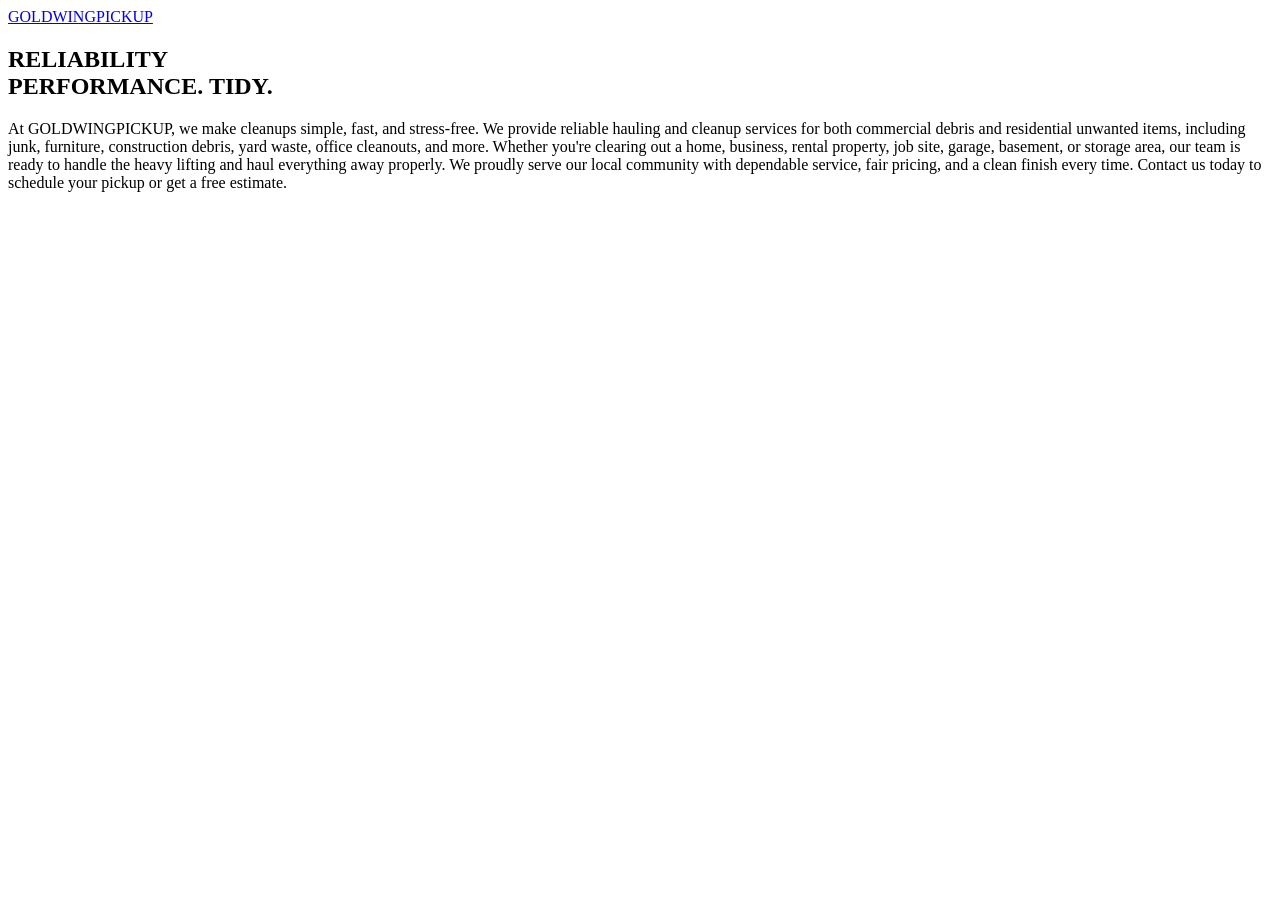
==== about.html @ d8213646 "Create about.html" ====
<!DOCTYPE html>
<html lang="en">
<head>
  <meta charset="UTF-8" />
  <meta name="viewport" content="width=device-width, initial-scale=1.0" />
  <title>About | Goldwing Pickup</title>
  <link rel="stylesheet" href="style.css" />
</head>
<body class="light-page">

  <header class="site-header light-header">
    <a href="index.html" class="logo">GOLDWINGPICKUP</a>
  </header>

  <main class="split-page about-page">
    <section class="about-text">
      <h1>RELIABILITY<br>PERFORMANCE. TIDY.</h1>

      <p>
        At GOLDWINGPICKUP, we make cleanups simple, fast, and stress-free. We provide reliable
        hauling and cleanup services for both commercial debris and residential unwanted items,
        including junk, furniture, construction debris, yard waste, office cleanouts, and more.
        Whether you're clearing out a home, business, rental property, job site, garage,
        basement, or storage area, our team is ready to handle the heavy lifting and haul
        everything away properly. We proudly serve our local community with dependable service,
        fair pricing, and a clean finish every time. Contact us today to schedule your pickup
        or get a free estimate.
      </p>
    </section>

    <section class="image-section about-image"></section>
  </main>

</body>
</html>
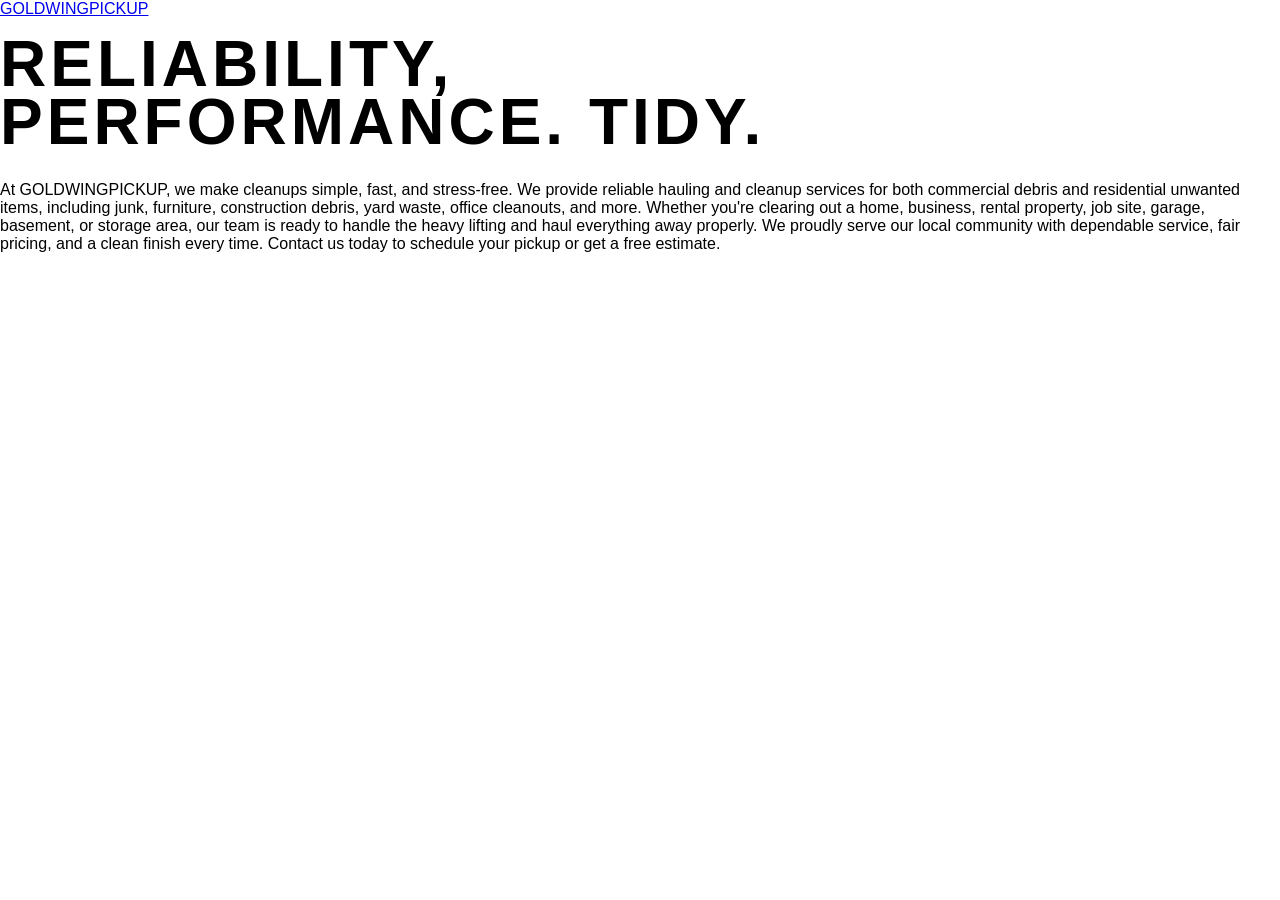
==== commit 388f9900: "Update about.html" ====
--- a/about.html
+++ b/about.html
@@ -4,31 +4,42 @@
   <meta charset="UTF-8" />
   <meta name="viewport" content="width=device-width, initial-scale=1.0" />
   <title>About | Goldwing Pickup</title>
+  <meta name="description" content="Learn about Goldwing Pickup cleanout, debris removal, and hauling services." />
   <link rel="stylesheet" href="style.css" />
 </head>
-<body class="light-page">
 
-  <header class="site-header light-header">
-    <a href="index.html" class="logo">GOLDWINGPICKUP</a>
+<body class="light-body">
+
+  <header class="header header-light">
+    <a class="brand" href="index.html">GOLDWINGPICKUP</a>
+
+    <nav class="nav light-nav">
+      <a href="about.html">About</a>
+      <a href="contact.html">Contact</a>
+    </nav>
   </header>
 
-  <main class="split-page about-page">
-    <section class="about-text">
-      <h1>RELIABILITY<br>PERFORMANCE. TIDY.</h1>
+  <main class="about-layout">
 
-      <p>
-        At GOLDWINGPICKUP, we make cleanups simple, fast, and stress-free. We provide reliable
-        hauling and cleanup services for both commercial debris and residential unwanted items,
-        including junk, furniture, construction debris, yard waste, office cleanouts, and more.
-        Whether you're clearing out a home, business, rental property, job site, garage,
-        basement, or storage area, our team is ready to handle the heavy lifting and haul
-        everything away properly. We proudly serve our local community with dependable service,
-        fair pricing, and a clean finish every time. Contact us today to schedule your pickup
-        or get a free estimate.
-      </p>
+    <section class="about-left">
+      <div class="about-content">
+        <h1>RELIABILITY,<br>PERFORMANCE. TIDY.</h1>
+
+        <p>
+          At GOLDWINGPICKUP, we make cleanups simple, fast, and stress-free. We provide reliable
+          hauling and cleanup services for both commercial debris and residential unwanted items,
+          including junk, furniture, construction debris, yard waste, office cleanouts, and more.
+          Whether you're clearing out a home, business, rental property, job site, garage,
+          basement, or storage area, our team is ready to handle the heavy lifting and haul
+          everything away properly. We proudly serve our local community with dependable service,
+          fair pricing, and a clean finish every time. Contact us today to schedule your pickup
+          or get a free estimate.
+        </p>
+      </div>
     </section>
 
-    <section class="image-section about-image"></section>
+    <section class="about-right" aria-label="Debris pickup truck image"></section>
+
   </main>
 
 </body>
--- a/style.css
+++ b/style.css
@@ -0,0 +1,228 @@
+@font-face {
+  font-family: ImpactLocal;
+  src: local("Impact");
+}
+
+* {
+  box-sizing: border-box;
+}
+
+body {
+  margin: 0;
+  font-family: Arial, Helvetica, sans-serif;
+}
+
+.site-header {
+  position: absolute;
+  top: 0;
+  left: 0;
+  width: 100%;
+  z-index: 10;
+  padding: 42px 80px;
+  display: flex;
+  justify-content: space-between;
+  align-items: center;
+}
+
+.logo {
+  color: white;
+  text-decoration: none;
+  font-weight: 900;
+  font-size: 18px;
+  letter-spacing: 1px;
+}
+
+nav a {
+  color: white;
+  text-decoration: none;
+  margin-left: 42px;
+  font-size: 13px;
+}
+
+.home-page {
+  background: black;
+  color: white;
+}
+
+.hero {
+  min-height: 100vh;
+  background:
+    linear-gradient(rgba(0,0,0,.48), rgba(0,0,0,.48)),
+    url("images/hero-truck.png") center center / cover no-repeat;
+  display: flex;
+  align-items: center;
+  justify-content: center;
+  text-align: center;
+  padding: 120px 24px 40px;
+}
+
+.hero-content {
+  max-width: 950px;
+}
+
+h1 {
+  font-family: ImpactLocal, Arial Black, sans-serif;
+  font-size: clamp(42px, 5vw, 72px);
+  line-height: .9;
+  letter-spacing: 4px;
+  margin: 0 0 30px;
+}
+
+.hero p,
+.hero li {
+  font-size: 14px;
+  line-height: 1.5;
+}
+
+.hero ul {
+  display: inline-block;
+  text-align: left;
+  margin: 20px 0 95px;
+  padding-left: 22px;
+}
+
+.button,
+button {
+  display: inline-block;
+  background: #21a85b;
+  color: white;
+  border: none;
+  text-decoration: none;
+  border-radius: 45px;
+  padding: 28px 82px;
+  font-size: 12px;
+  font-weight: 700;
+  cursor: pointer;
+}
+
+.light-page {
+  background: #e9e7e1;
+  color: black;
+}
+
+.light-header {
+  position: relative;
+}
+
+.light-header .logo {
+  color: black;
+}
+
+.split-page {
+  min-height: calc(100vh - 104px);
+  display: grid;
+  grid-template-columns: 1.6fr 1.2fr;
+}
+
+.form-section,
+.about-text {
+  padding: 100px 80px 70px 290px;
+}
+
+.form-section h1,
+.about-text h1 {
+  font-size: clamp(44px, 4vw, 68px);
+  margin-bottom: 45px;
+}
+
+.form-section p {
+  font-size: 13px;
+  margin-bottom: 260px;
+}
+
+form {
+  max-width: 620px;
+}
+
+label,
+small {
+  display: block;
+  font-size: 12px;
+  margin-bottom: 7px;
+}
+
+.name-row {
+  display: grid;
+  grid-template-columns: 1fr 1fr;
+  gap: 8px;
+}
+
+input,
+textarea {
+  width: 100%;
+  border: 2px solid black;
+  border-radius: 20px;
+  background: transparent;
+  padding: 12px 16px;
+  margin-bottom: 20px;
+  font-size: 16px;
+}
+
+textarea {
+  min-height: 90px;
+  resize: vertical;
+}
+
+form button {
+  padding: 16px 34px;
+  border-radius: 26px;
+}
+
+.image-section {
+  min-height: 100%;
+  background-size: cover;
+  background-position: center;
+}
+
+.contact-image {
+  background-image: url("images/contact-paperwork.jpg");
+}
+
+.about-image {
+  background-image: url("images/about-truck.jpg");
+}
+
+.about-text {
+  padding-top: 130px;
+}
+
+.about-text p {
+  max-width: 590px;
+  font-size: 14px;
+  line-height: 1.55;
+}
+
+@media (max-width: 900px) {
+  .site-header {
+    padding: 28px 24px;
+  }
+
+  nav a {
+    margin-left: 18px;
+  }
+
+  .split-page {
+    grid-template-columns: 1fr;
+  }
+
+  .form-section,
+  .about-text {
+    padding: 70px 24px;
+  }
+
+  .form-section p {
+    margin-bottom: 90px;
+  }
+
+  .image-section {
+    min-height: 360px;
+  }
+
+  .name-row {
+    grid-template-columns: 1fr;
+  }
+
+  .hero ul {
+    margin-bottom: 55px;
+  }
+}
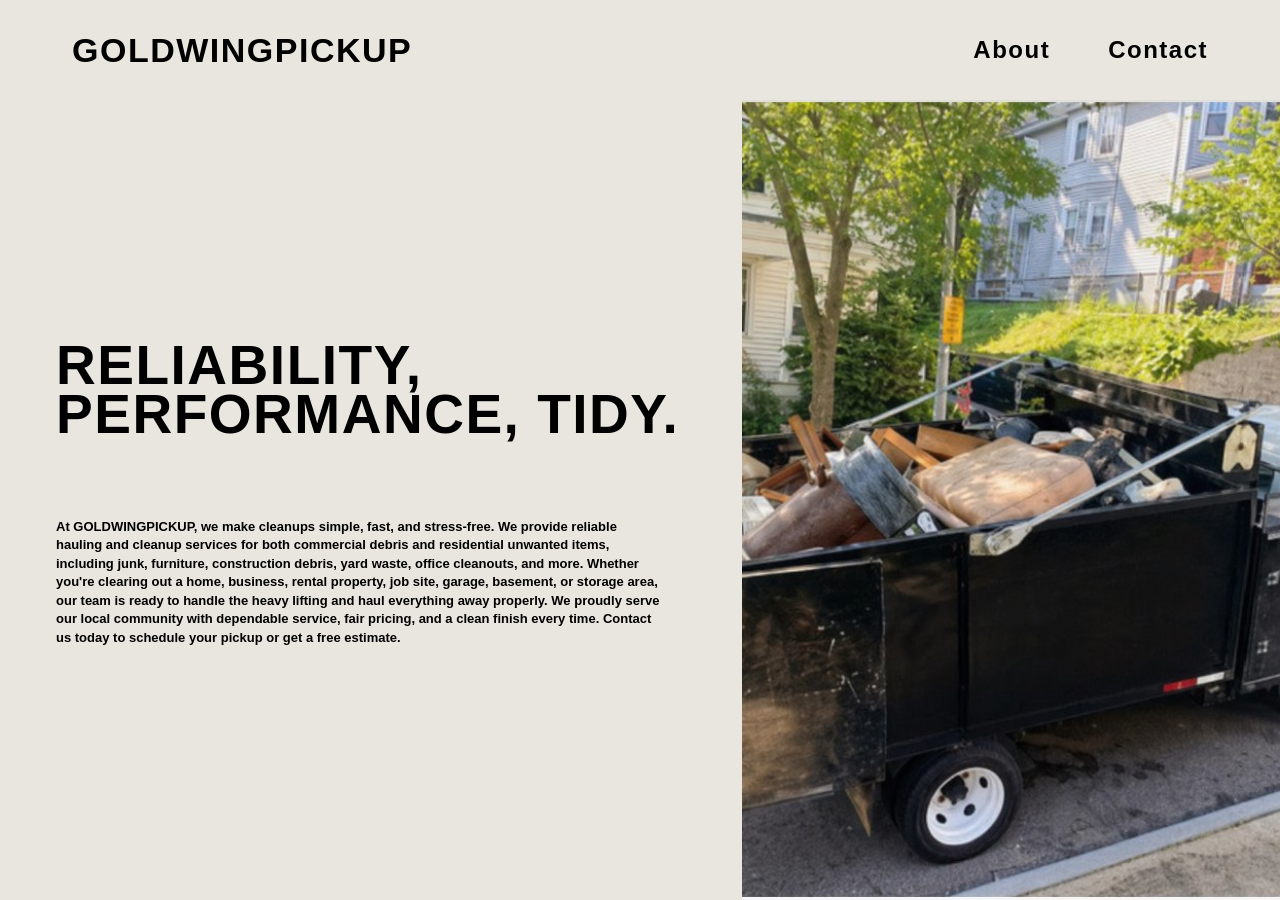
==== commit 62582044: "Update about.html" ====
--- a/about.html
+++ b/about.html
@@ -23,7 +23,7 @@
 
     <section class="about-left">
       <div class="about-content">
-        <h1>RELIABILITY,<br>PERFORMANCE. TIDY.</h1>
+        <h1>RELIABILITY,<br>PERFORMANCE, TIDY.</h1>
 
         <p>
           At GOLDWINGPICKUP, we make cleanups simple, fast, and stress-free. We provide reliable
--- a/style.css
+++ b/style.css
@@ -1,10 +1,16 @@
-@font-face {
-  font-family: ImpactLocal;
-  src: local("Impact");
-}
-
 * {
   box-sizing: border-box;
+}
+
+:root {
+  --green: #22a85d;
+  --cream: #e8e6df;
+  --black: #000000;
+  --white: #ffffff;
+}
+
+html {
+  scroll-behavior: smooth;
 }
 
 body {
@@ -12,217 +18,537 @@
   font-family: Arial, Helvetica, sans-serif;
 }
 
-.site-header {
+h1,
+.home-logo,
+.home-nav a,
+.brand,
+.nav a,
+button,
+.home-button {
+  font-family: Impact, "Arial Black", sans-serif;
+  letter-spacing: 1.5px;
+}
+
+a {
+  color: inherit;
+}
+
+/* ============================= */
+/* HOME PAGE */
+/* ============================= */
+
+.home-body {
+  background: var(--black);
+  color: var(--white);
+}
+
+.home-header {
   position: absolute;
   top: 0;
   left: 0;
   width: 100%;
-  z-index: 10;
-  padding: 42px 80px;
+  z-index: 20;
+  height: 96px;
+  padding: 0 70px;
   display: flex;
   justify-content: space-between;
   align-items: center;
 }
 
-.logo {
-  color: white;
+.home-logo {
+  color: var(--white);
   text-decoration: none;
+  font-size: 34px;
   font-weight: 900;
-  font-size: 18px;
-  letter-spacing: 1px;
-}
-
-nav a {
-  color: white;
+  line-height: 1;
+}
+
+.home-nav {
+  display: flex;
+  align-items: center;
+  gap: 58px;
+}
+
+.home-nav a {
+  color: var(--white);
   text-decoration: none;
-  margin-left: 42px;
+  font-size: 24px;
+  font-weight: 900;
+}
+
+.home-hero {
+  min-height: 100vh;
+  background-image: url("hero-truck.png");
+  background-size: cover;
+  background-position: center center;
+  background-repeat: no-repeat;
+}
+
+.home-shade {
+  min-height: 100vh;
+  background: rgba(0, 0, 0, 0.54);
+  display: flex;
+  align-items: center;
+  justify-content: center;
+  padding: 120px 24px 40px;
+}
+
+.home-center {
+  width: 100%;
+  max-width: 1450px;
+  text-align: center;
+  display: flex;
+  flex-direction: column;
+  align-items: center;
+}
+
+.home-title {
+  margin: 0 0 32px;
+  color: var(--white);
+  text-align: center;
+  width: 100%;
+}
+
+.home-title span {
+  display: block;
+  font-size: clamp(70px, 6.6vw, 122px);
+  line-height: 0.9;
+  font-weight: 900;
+  text-align: center;
+  white-space: nowrap;
+}
+
+.home-intro {
+  margin: 0 auto 22px;
+  max-width: 950px;
+  color: var(--white);
+  font-size: 20px;
+  line-height: 1.35;
+  font-weight: 700;
+  text-align: center;
+}
+
+.home-list {
+  list-style-position: inside;
+  padding: 0;
+  margin: 0 auto 145px;
+  color: var(--white);
+  text-align: center;
+}
+
+.home-list li {
+  margin: 10px 0;
+  font-size: 20px;
+  line-height: 1.35;
+  font-weight: 700;
+  text-align: center;
+}
+
+.home-button {
+  width: 330px;
+  height: 92px;
+  border-radius: 60px;
+  background: var(--green);
+  color: var(--white);
+  text-decoration: none;
+  display: inline-flex;
+  justify-content: center;
+  align-items: center;
+  font-size: 26px;
+  font-weight: 900;
+  letter-spacing: 2px;
+  margin: 0 auto;
+}
+
+.home-button:hover {
+  filter: brightness(1.08);
+}
+
+/* ============================= */
+/* SHARED LIGHT PAGE HEADER */
+/* ============================= */
+
+.light-body {
+  background: var(--cream);
+  color: var(--black);
+}
+
+.header {
+  width: 100%;
+  height: 100px;
+  padding: 0 72px;
+  display: flex;
+  align-items: center;
+  justify-content: space-between;
+  z-index: 20;
+}
+
+.header-light {
+  position: relative;
+  color: var(--black);
+  background: var(--cream);
+}
+
+.brand {
+  text-decoration: none;
+  font-size: 34px;
+  font-weight: 900;
+}
+
+.nav {
+  display: flex;
+  gap: 58px;
+  align-items: center;
+}
+
+.nav a {
+  text-decoration: none;
+  font-size: 24px;
+  font-weight: 900;
+}
+
+/* ============================= */
+/* CONTACT PAGE */
+/* ============================= */
+
+.contact-layout {
+  min-height: calc(100vh - 100px);
+  display: grid;
+  grid-template-columns: 58% 42%;
+  background: var(--cream);
+}
+
+.contact-left {
+  display: flex;
+  justify-content: center;
+  align-items: center;
+  padding: 22px 56px 36px;
+}
+
+.contact-content {
+  width: 100%;
+  max-width: 660px;
+  margin-top: -20px;
+}
+
+.page-heading {
+  margin-bottom: 46px;
+}
+
+.page-heading h1 {
+  margin: 0 0 24px;
+  font-size: clamp(42px, 4.3vw, 70px);
+  line-height: 0.9;
+}
+
+.page-heading p {
+  margin: 0;
   font-size: 13px;
-}
-
-.home-page {
-  background: black;
-  color: white;
-}
-
-.hero {
-  min-height: 100vh;
-  background:
-    linear-gradient(rgba(0,0,0,.48), rgba(0,0,0,.48)),
-    url("images/hero-truck.png") center center / cover no-repeat;
-  display: flex;
-  align-items: center;
-  justify-content: center;
-  text-align: center;
-  padding: 120px 24px 40px;
-}
-
-.hero-content {
-  max-width: 950px;
-}
-
-h1 {
-  font-family: ImpactLocal, Arial Black, sans-serif;
-  font-size: clamp(42px, 5vw, 72px);
-  line-height: .9;
-  letter-spacing: 4px;
-  margin: 0 0 30px;
-}
-
-.hero p,
-.hero li {
-  font-size: 14px;
-  line-height: 1.5;
-}
-
-.hero ul {
-  display: inline-block;
-  text-align: left;
-  margin: 20px 0 95px;
-  padding-left: 22px;
-}
-
-.button,
-button {
-  display: inline-block;
-  background: #21a85b;
-  color: white;
-  border: none;
-  text-decoration: none;
-  border-radius: 45px;
-  padding: 28px 82px;
-  font-size: 12px;
   font-weight: 700;
-  cursor: pointer;
-}
-
-.light-page {
-  background: #e9e7e1;
-  color: black;
-}
-
-.light-header {
-  position: relative;
-}
-
-.light-header .logo {
-  color: black;
-}
-
-.split-page {
-  min-height: calc(100vh - 104px);
-  display: grid;
-  grid-template-columns: 1.6fr 1.2fr;
-}
-
-.form-section,
-.about-text {
-  padding: 100px 80px 70px 290px;
-}
-
-.form-section h1,
-.about-text h1 {
-  font-size: clamp(44px, 4vw, 68px);
-  margin-bottom: 45px;
-}
-
-.form-section p {
-  font-size: 13px;
-  margin-bottom: 260px;
-}
-
-form {
-  max-width: 620px;
-}
-
-label,
-small {
+}
+
+.contact-form {
+  width: 100%;
+}
+
+.contact-form label,
+.contact-form small {
   display: block;
-  font-size: 12px;
-  margin-bottom: 7px;
-}
-
-.name-row {
+  font-size: 11px;
+  font-weight: 700;
+}
+
+.contact-form label {
+  margin-bottom: 6px;
+}
+
+.contact-form small {
+  margin-bottom: 5px;
+}
+
+.name-grid {
   display: grid;
   grid-template-columns: 1fr 1fr;
   gap: 8px;
 }
 
+.field {
+  margin-bottom: 12px;
+}
+
 input,
 textarea {
   width: 100%;
-  border: 2px solid black;
+  border: 2px solid var(--black);
   border-radius: 20px;
   background: transparent;
-  padding: 12px 16px;
-  margin-bottom: 20px;
-  font-size: 16px;
+  outline: none;
+  font-size: 15px;
+  padding: 9px 14px;
+}
+
+input {
+  height: 36px;
 }
 
 textarea {
-  min-height: 90px;
+  min-height: 78px;
   resize: vertical;
 }
 
-form button {
-  padding: 16px 34px;
-  border-radius: 26px;
-}
-
-.image-section {
-  min-height: 100%;
+button {
+  min-width: 82px;
+  height: 44px;
+  border-radius: 24px;
+  padding: 0 26px;
+  font-size: 11px;
+  background: var(--green);
+  color: var(--white);
+  border: none;
+  cursor: pointer;
+}
+
+button:hover {
+  filter: brightness(1.08);
+}
+
+.contact-right {
+  background-image: url("contact-paperwork.jpg");
   background-size: cover;
-  background-position: center;
-}
-
-.contact-image {
-  background-image: url("images/contact-paperwork.jpg");
-}
-
-.about-image {
-  background-image: url("images/about-truck.jpg");
-}
-
-.about-text {
-  padding-top: 130px;
-}
-
-.about-text p {
-  max-width: 590px;
-  font-size: 14px;
-  line-height: 1.55;
-}
-
-@media (max-width: 900px) {
-  .site-header {
-    padding: 28px 24px;
-  }
-
-  nav a {
-    margin-left: 18px;
-  }
-
-  .split-page {
+  background-position: center center;
+  background-repeat: no-repeat;
+  min-height: calc(100vh - 100px);
+}
+
+/* ============================= */
+/* ABOUT PAGE */
+/* ============================= */
+
+.about-layout {
+  min-height: calc(100vh - 100px);
+  display: grid;
+  grid-template-columns: 58% 42%;
+  background: var(--cream);
+}
+
+.about-left {
+  display: flex;
+  justify-content: center;
+  align-items: center;
+  padding: 42px 56px;
+}
+
+.about-content {
+  width: 100%;
+  max-width: 650px;
+  margin-top: -12px;
+}
+
+.about-content h1 {
+  margin: 0 0 78px;
+  font-size: clamp(42px, 4.3vw, 70px);
+  line-height: 0.9;
+}
+
+.about-content p {
+  max-width: 610px;
+  margin: 0;
+  font-size: 13px;
+  line-height: 1.42;
+  font-weight: 700;
+}
+
+.about-right {
+  background-image: url("about-truck.jpg");
+  background-size: cover;
+  background-position: center center;
+  background-repeat: no-repeat;
+  min-height: calc(100vh - 100px);
+}
+
+/* ============================= */
+/* TABLET */
+/* ============================= */
+
+@media (max-width: 1100px) {
+  .home-header,
+  .header {
+    padding: 0 38px;
+  }
+
+  .home-logo,
+  .brand {
+    font-size: 26px;
+  }
+
+  .home-nav a,
+  .nav a {
+    font-size: 19px;
+  }
+
+  .home-title span {
+    font-size: clamp(50px, 7vw, 78px);
+  }
+
+  .home-intro,
+  .home-list li {
+    font-size: 17px;
+  }
+
+  .home-list {
+    margin-bottom: 95px;
+  }
+
+  .contact-layout,
+  .about-layout {
+    grid-template-columns: 55% 45%;
+  }
+
+  .contact-left,
+  .about-left {
+    padding-left: 34px;
+    padding-right: 34px;
+  }
+}
+
+/* ============================= */
+/* MOBILE */
+/* ============================= */
+
+@media (max-width: 820px) {
+  .home-header,
+  .header {
+    height: 82px;
+    padding: 0 22px;
+  }
+
+  .home-logo,
+  .brand {
+    font-size: 20px;
+  }
+
+  .home-nav,
+  .nav {
+    gap: 20px;
+  }
+
+  .home-nav a,
+  .nav a {
+    font-size: 15px;
+  }
+
+  .home-shade {
+    padding-top: 110px;
+  }
+
+  .home-title span {
+    white-space: normal;
+    font-size: 42px;
+  }
+
+  .home-intro,
+  .home-list li {
+    font-size: 14px;
+  }
+
+  .home-list {
+    margin-bottom: 60px;
+  }
+
+  .home-button {
+    width: 230px;
+    height: 72px;
+    font-size: 18px;
+  }
+
+  .contact-layout,
+  .about-layout {
     grid-template-columns: 1fr;
   }
 
-  .form-section,
-  .about-text {
-    padding: 70px 24px;
-  }
-
-  .form-section p {
-    margin-bottom: 90px;
-  }
-
-  .image-section {
+  .contact-left,
+  .about-left {
+    padding: 48px 24px;
+    align-items: flex-start;
+  }
+
+  .contact-content,
+  .about-content {
+    max-width: 100%;
+    margin-top: 0;
+  }
+
+  .page-heading {
+    margin-bottom: 36px;
+  }
+
+  .page-heading h1,
+  .about-content h1 {
+    font-size: 44px;
+  }
+
+  .about-content h1 {
+    margin-bottom: 36px;
+  }
+
+  .name-grid {
+    grid-template-columns: 1fr;
+    gap: 0;
+  }
+
+  .contact-right,
+  .about-right {
     min-height: 360px;
   }
-
-  .name-row {
-    grid-template-columns: 1fr;
-  }
-
-  .hero ul {
-    margin-bottom: 55px;
-  }
-}
+}
+
+/* ============================= */
+/* SMALL PHONES */
+/* ============================= */
+
+@media (max-width: 460px) {
+  .home-header,
+  .header {
+    padding: 0 16px;
+  }
+
+  .home-logo,
+  .brand {
+    font-size: 17px;
+  }
+
+  .home-nav,
+  .nav {
+    gap: 14px;
+  }
+
+  .home-nav a,
+  .nav a {
+    font-size: 13px;
+  }
+
+  .home-title span {
+    font-size: 34px;
+  }
+
+  .home-intro,
+  .home-list li,
+  .page-heading p,
+  .about-content p {
+    font-size: 12px;
+  }
+
+  .home-button {
+    width: 200px;
+    height: 64px;
+    font-size: 16px;
+  }
+
+  input {
+    height: 38px;
+  }
+
+  textarea {
+    min-height: 90px;
+  }
+}
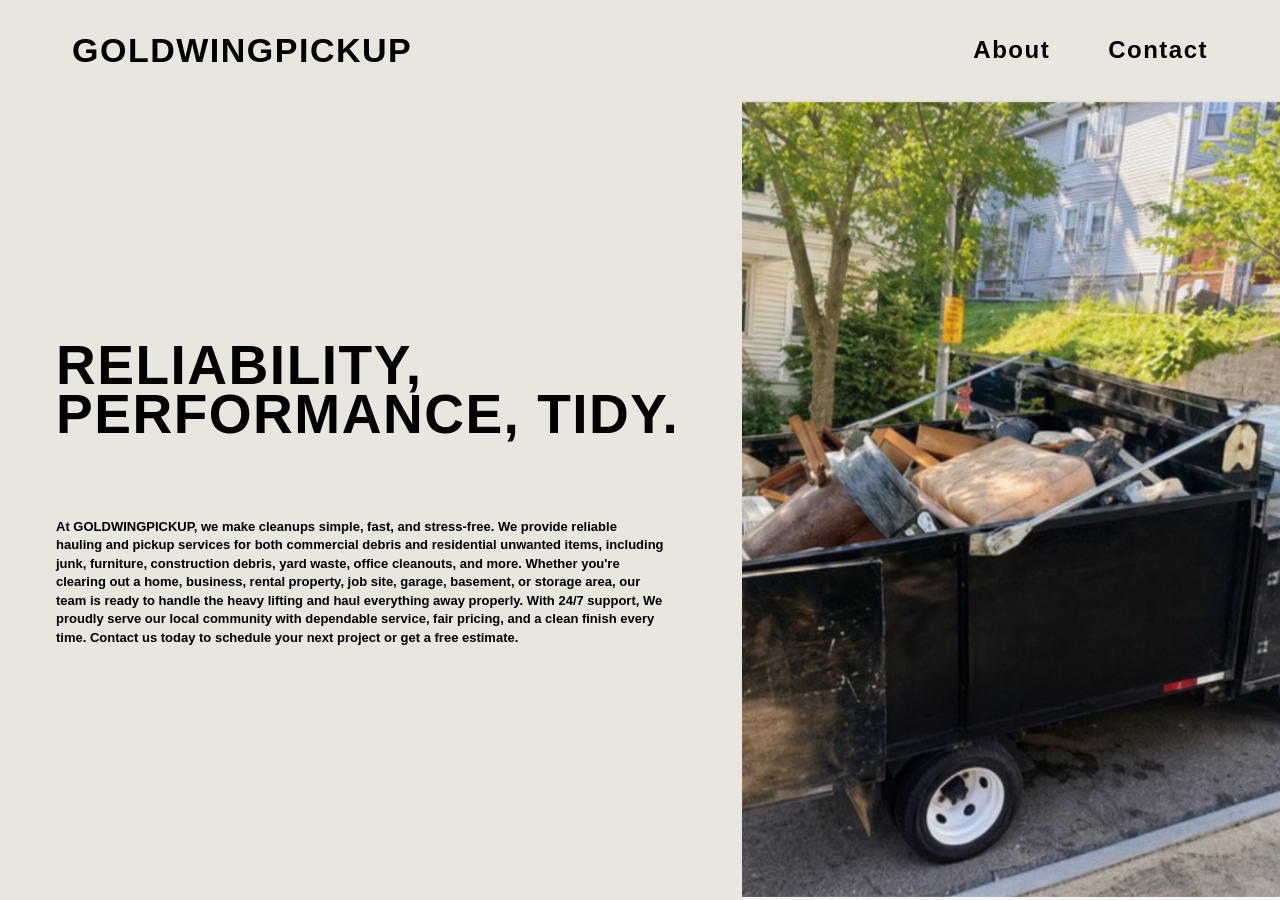
==== commit 85095ee8: "Update about.html" ====
--- a/about.html
+++ b/about.html
@@ -27,12 +27,12 @@
 
         <p>
           At GOLDWINGPICKUP, we make cleanups simple, fast, and stress-free. We provide reliable
-          hauling and cleanup services for both commercial debris and residential unwanted items,
+          hauling and pickup services for both commercial debris and residential unwanted items,
           including junk, furniture, construction debris, yard waste, office cleanouts, and more.
           Whether you're clearing out a home, business, rental property, job site, garage,
           basement, or storage area, our team is ready to handle the heavy lifting and haul
-          everything away properly. We proudly serve our local community with dependable service,
-          fair pricing, and a clean finish every time. Contact us today to schedule your pickup
+          everything away properly. With 24/7 support, We proudly serve our local community with dependable service,
+          fair pricing, and a clean finish every time. Contact us today to schedule your next project
           or get a free estimate.
         </p>
       </div>
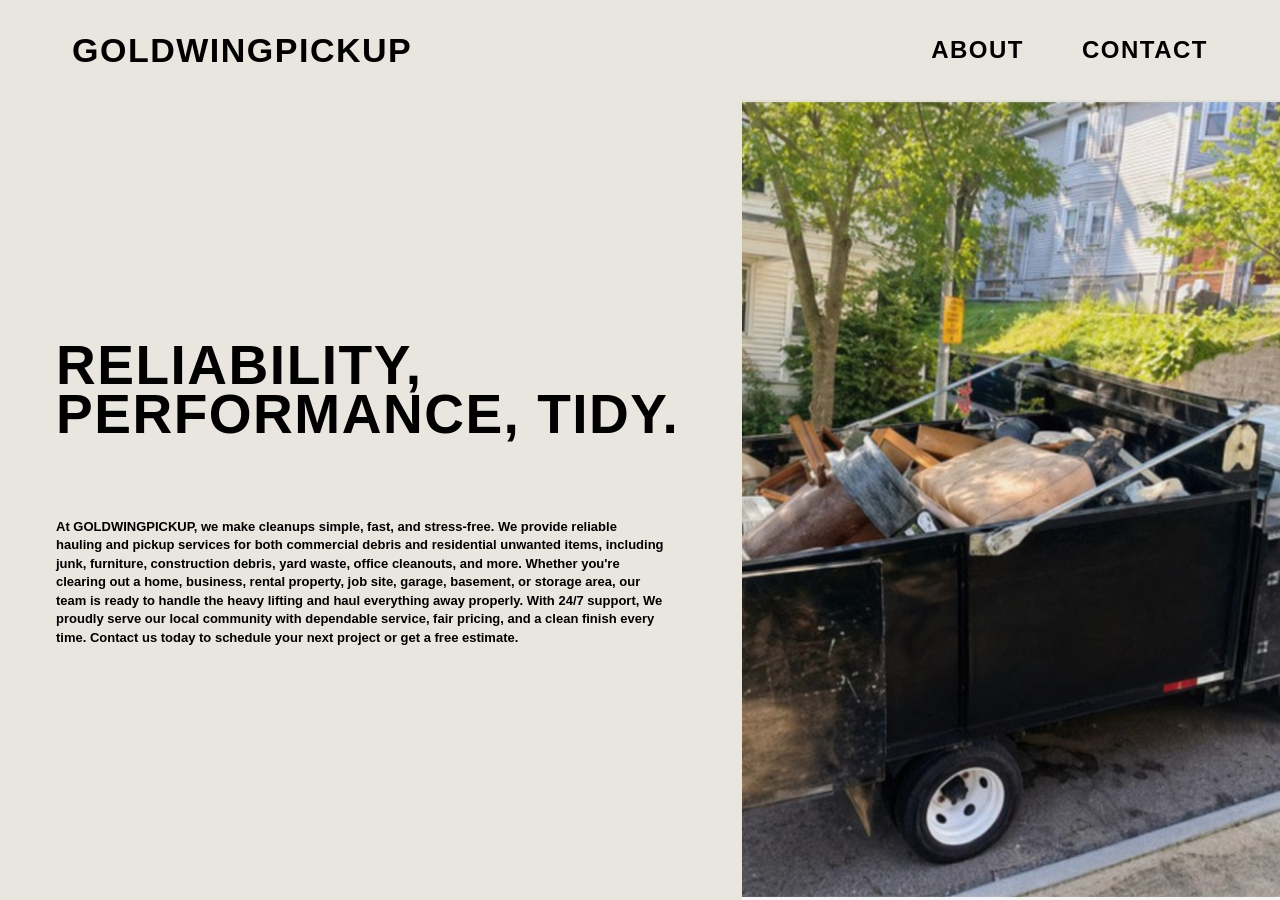
==== commit e6f894e9: "Update about.html" ====
--- a/about.html
+++ b/about.html
@@ -14,8 +14,8 @@
     <a class="brand" href="index.html">GOLDWINGPICKUP</a>
 
     <nav class="nav light-nav">
-      <a href="about.html">About</a>
-      <a href="contact.html">Contact</a>
+      <a href="about.html">ABOUT</a>
+      <a href="contact.html">CONTACT</a>
     </nav>
   </header>
 
--- a/style.css
+++ b/style.css
@@ -78,6 +78,7 @@
 
 .home-hero {
   min-height: 100vh;
+  min-height: 100dvh;
   background-image: url("hero-truck.png");
   background-size: cover;
   background-position: center center;
@@ -86,11 +87,12 @@
 
 .home-shade {
   min-height: 100vh;
+  min-height: 100dvh;
   background: rgba(0, 0, 0, 0.54);
   display: flex;
   align-items: center;
   justify-content: center;
-  padding: 120px 24px 40px;
+  padding: 105px 24px 22px;
 }
 
 .home-center {
@@ -103,7 +105,7 @@
 }
 
 .home-title {
-  margin: 0 0 32px;
+  margin: 0 0 24px;
   color: var(--white);
   text-align: center;
   width: 100%;
@@ -111,19 +113,19 @@
 
 .home-title span {
   display: block;
-  font-size: clamp(70px, 6.6vw, 122px);
-  line-height: 0.9;
+  font-size: clamp(54px, 5.4vw, 94px);
+  line-height: 0.88;
   font-weight: 900;
   text-align: center;
   white-space: nowrap;
 }
 
 .home-intro {
-  margin: 0 auto 22px;
+  margin: 0 auto 18px;
   max-width: 950px;
   color: var(--white);
-  font-size: 20px;
-  line-height: 1.35;
+  font-size: 18px;
+  line-height: 1.25;
   font-weight: 700;
   text-align: center;
 }
@@ -131,22 +133,22 @@
 .home-list {
   list-style-position: inside;
   padding: 0;
-  margin: 0 auto 145px;
+  margin: 0 auto 34px;
   color: var(--white);
   text-align: center;
 }
 
 .home-list li {
-  margin: 10px 0;
-  font-size: 20px;
-  line-height: 1.35;
+  margin: 7px 0;
+  font-size: 18px;
+  line-height: 1.25;
   font-weight: 700;
   text-align: center;
 }
 
 .home-button {
-  width: 330px;
-  height: 92px;
+  width: 300px;
+  height: 78px;
   border-radius: 60px;
   background: var(--green);
   color: var(--white);
@@ -154,7 +156,7 @@
   display: inline-flex;
   justify-content: center;
   align-items: center;
-  font-size: 26px;
+  font-size: 24px;
   font-weight: 900;
   letter-spacing: 2px;
   margin: 0 auto;
@@ -446,9 +448,14 @@
     font-size: 42px;
   }
 
-  .home-intro,
+  .home-intro {
+    font-size: 18px;
+    line-height: 1.35;
+  }
+
   .home-list li {
-    font-size: 14px;
+    font-size: 18px;
+    line-height: 1.35;
   }
 
   .home-list {
@@ -531,8 +538,16 @@
     font-size: 34px;
   }
 
-  .home-intro,
-  .home-list li,
+  .home-intro {
+    font-size: 16px;
+    line-height: 1.35;
+  }
+
+  .home-list li {
+    font-size: 16px;
+    line-height: 1.35;
+  }
+
   .page-heading p,
   .about-content p {
     font-size: 12px;
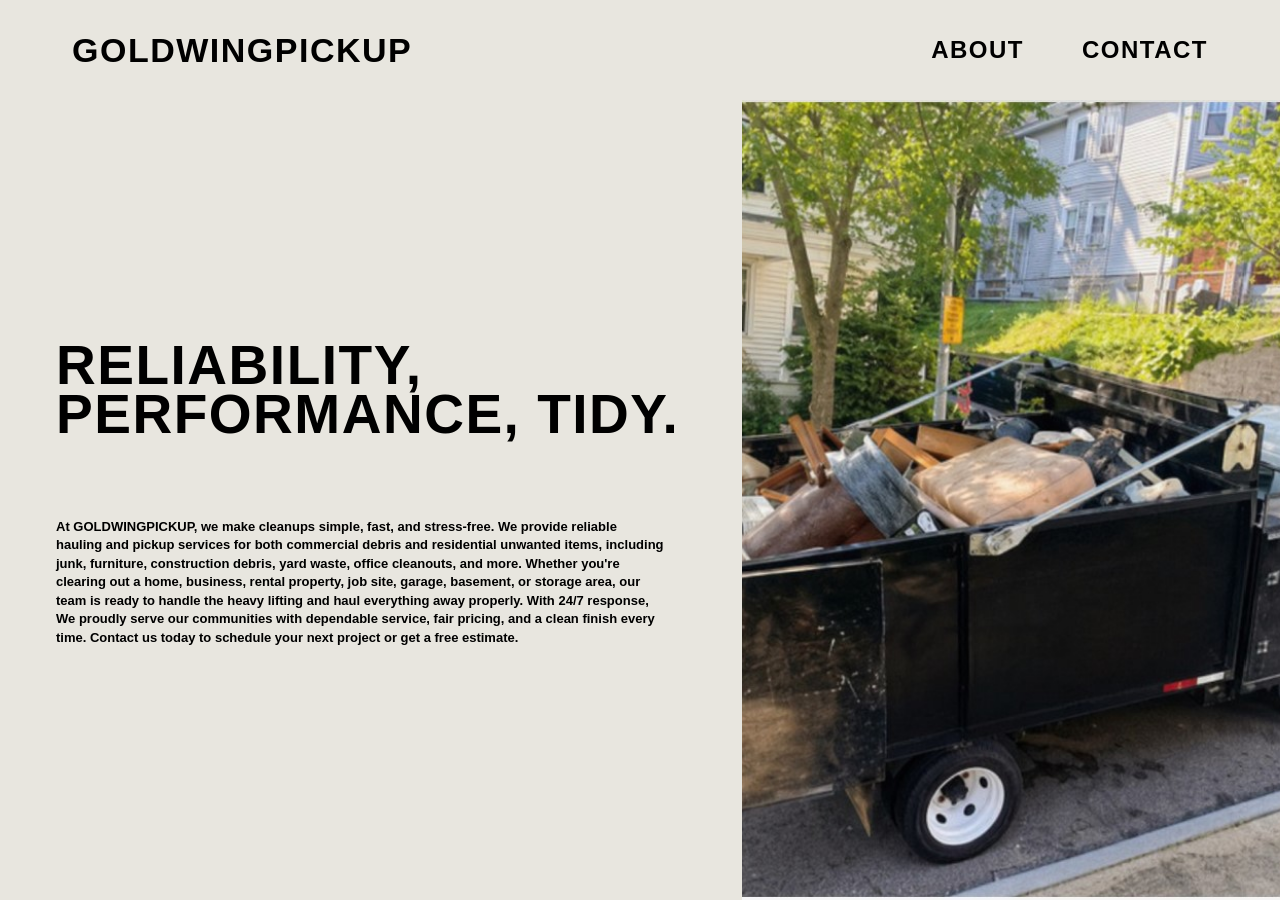
==== commit 4f36d991: "Update about.html" ====
--- a/about.html
+++ b/about.html
@@ -31,7 +31,7 @@
           including junk, furniture, construction debris, yard waste, office cleanouts, and more.
           Whether you're clearing out a home, business, rental property, job site, garage,
           basement, or storage area, our team is ready to handle the heavy lifting and haul
-          everything away properly. With 24/7 support, We proudly serve our local community with dependable service,
+          everything away properly. With 24/7 response, We proudly serve our communities with dependable service,
           fair pricing, and a clean finish every time. Contact us today to schedule your next project
           or get a free estimate.
         </p>
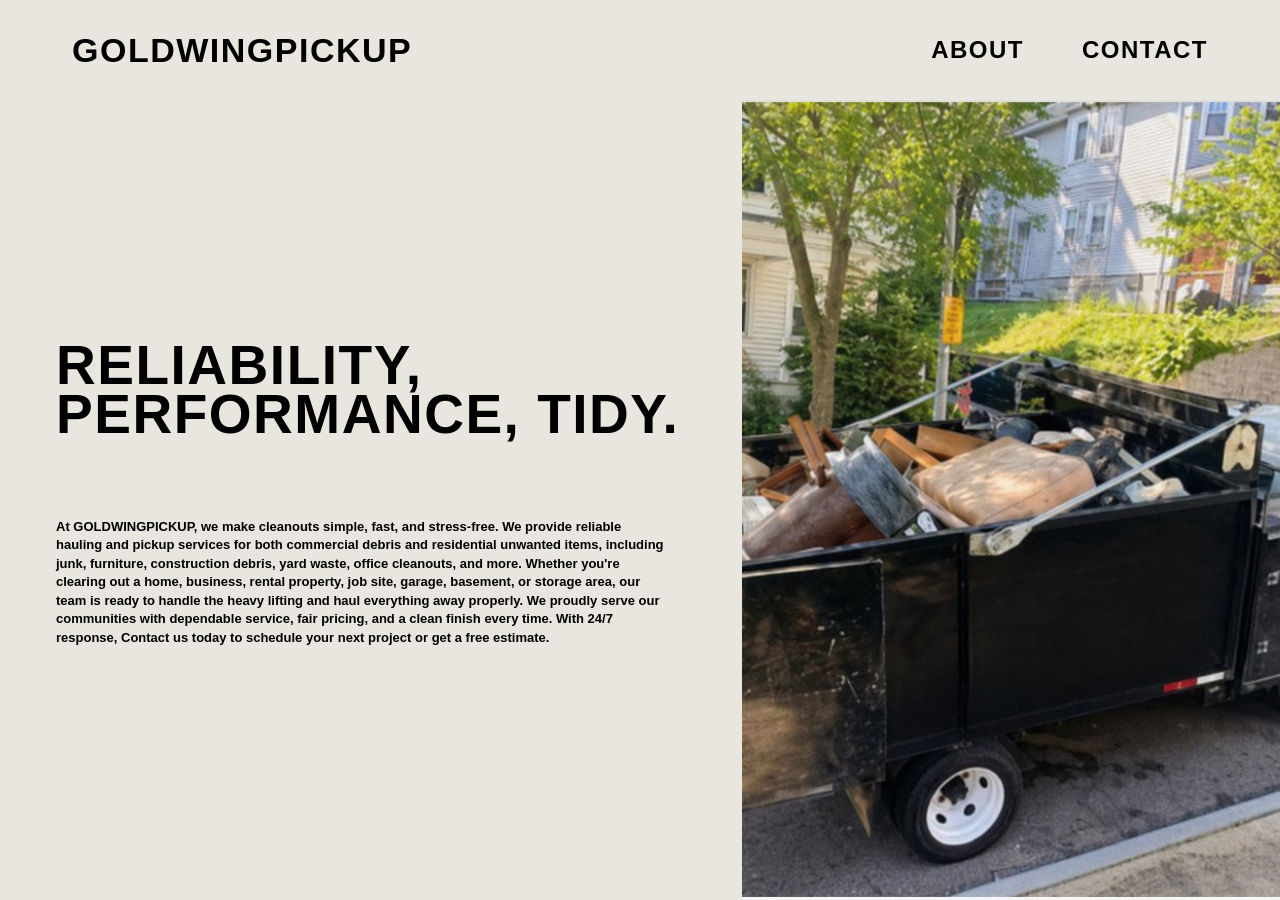
==== commit bb9f4207: "Update about.html" ====
--- a/about.html
+++ b/about.html
@@ -26,13 +26,13 @@
         <h1>RELIABILITY,<br>PERFORMANCE, TIDY.</h1>
 
         <p>
-          At GOLDWINGPICKUP, we make cleanups simple, fast, and stress-free. We provide reliable
+          At GOLDWINGPICKUP, we make cleanouts simple, fast, and stress-free. We provide reliable
           hauling and pickup services for both commercial debris and residential unwanted items,
           including junk, furniture, construction debris, yard waste, office cleanouts, and more.
           Whether you're clearing out a home, business, rental property, job site, garage,
           basement, or storage area, our team is ready to handle the heavy lifting and haul
-          everything away properly. With 24/7 response, We proudly serve our communities with dependable service,
-          fair pricing, and a clean finish every time. Contact us today to schedule your next project
+          everything away properly. We proudly serve our communities with dependable service,
+          fair pricing, and a clean finish every time. With 24/7 response, Contact us today to schedule your next project
           or get a free estimate.
         </p>
       </div>
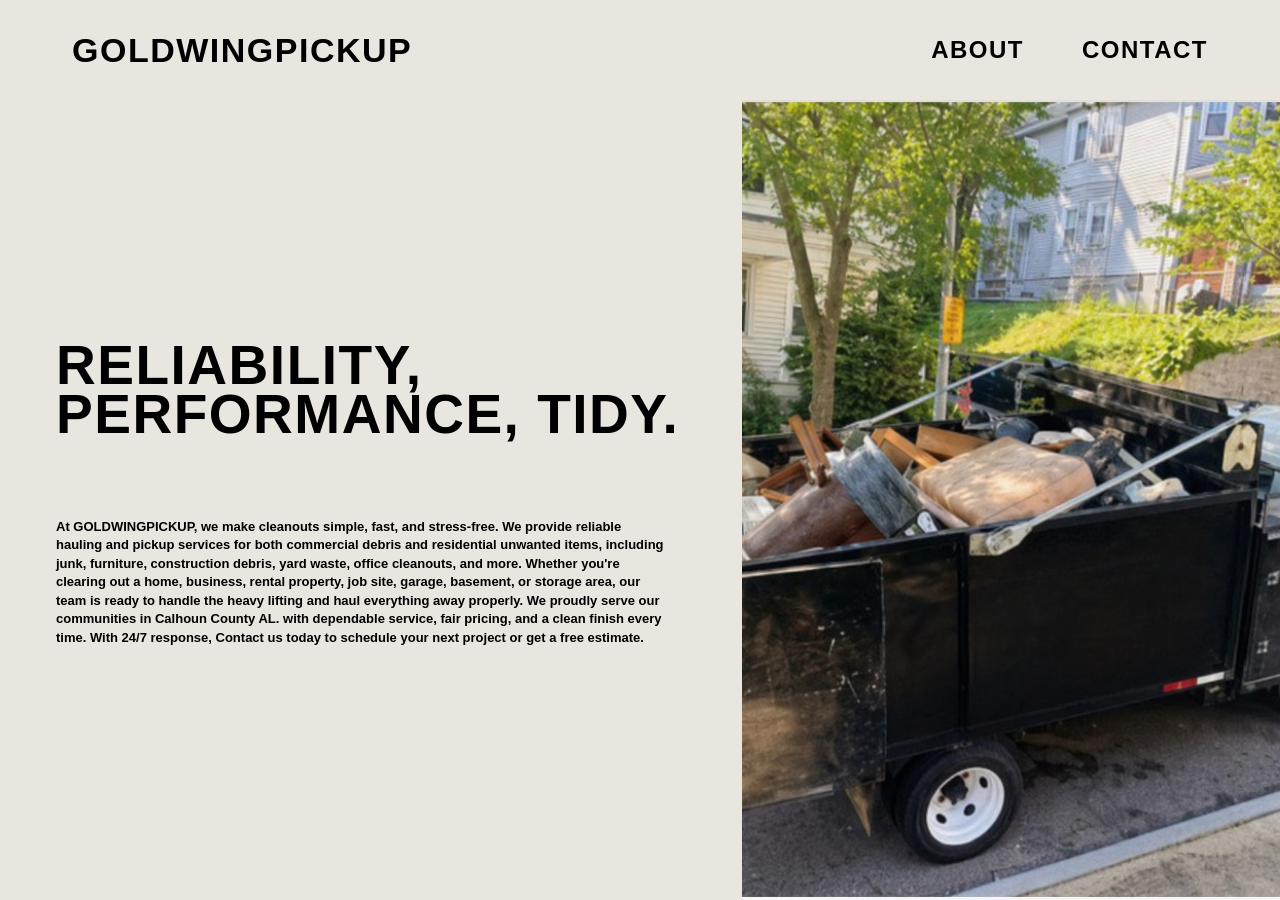
==== commit 8a3ca310: "Update about.html" ====
--- a/about.html
+++ b/about.html
@@ -31,7 +31,7 @@
           including junk, furniture, construction debris, yard waste, office cleanouts, and more.
           Whether you're clearing out a home, business, rental property, job site, garage,
           basement, or storage area, our team is ready to handle the heavy lifting and haul
-          everything away properly. We proudly serve our communities with dependable service,
+          everything away properly. We proudly serve our communities in Calhoun County AL. with dependable service,
           fair pricing, and a clean finish every time. With 24/7 response, Contact us today to schedule your next project
           or get a free estimate.
         </p>
